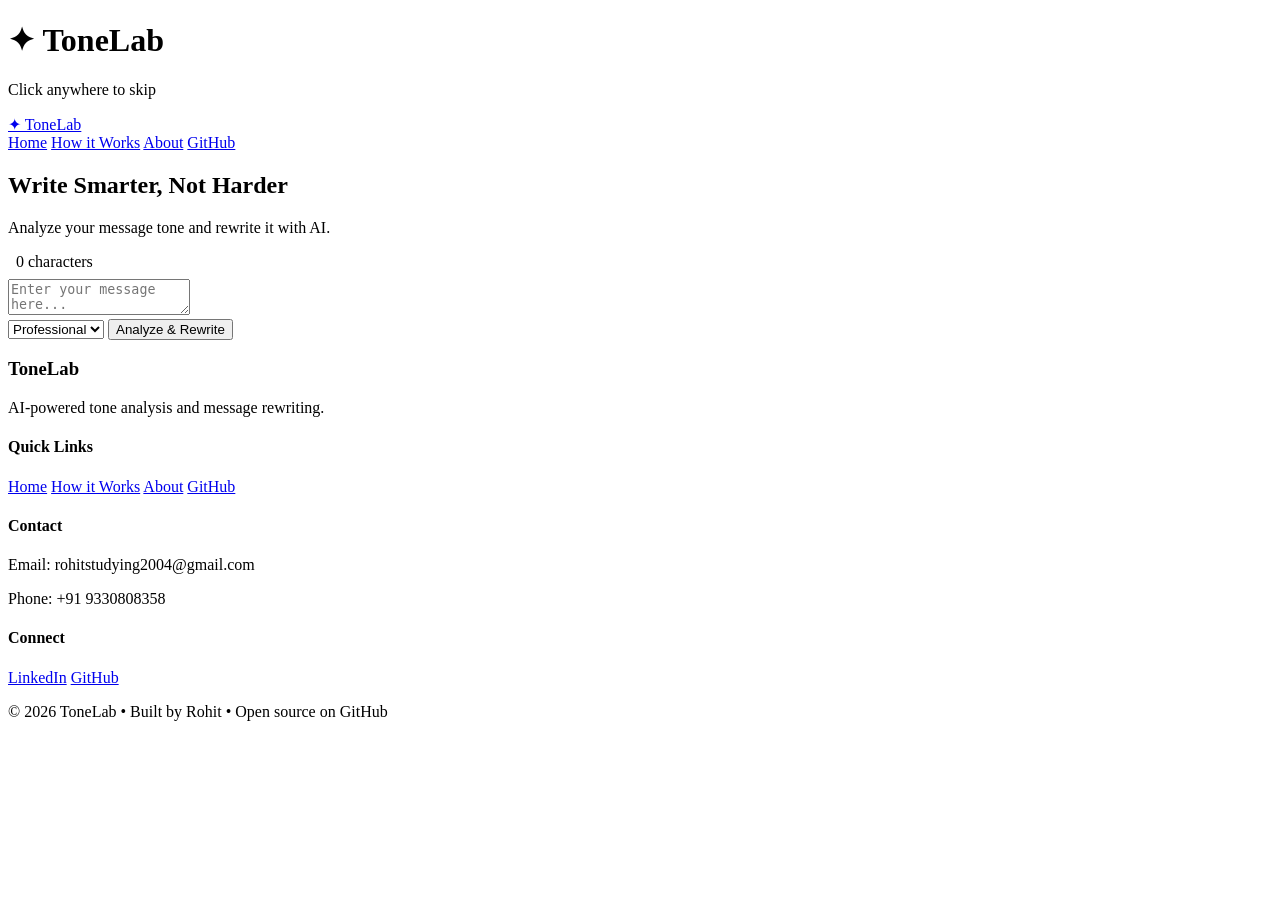
==== frontend/index.html @ 01e6af5b "restructuring" ====
<!DOCTYPE html>
<html lang="en">

<head>
    <meta charset="UTF-8">
    <meta name="viewport" content="width=device-width, initial-scale=1.0">
    <title>ToneLab</title>

    <link rel="stylesheet" href="../css/index.css">

    <link rel="preconnect" href="https://fonts.googleapis.com">
    <link rel="preconnect" href="https://fonts.gstatic.com" crossorigin>

    <link href="https://fonts.googleapis.com/css2?family=Inter:wght@300;400;500;600;700&display=swap" rel="stylesheet">
    <link rel="icon" type="image/svg+xml" href="/assets/favicon.svg">
</head>

<body>

    <!-- INTRO ANIMATION -->
    <div class="intro">
        <h1 class="intro-logo">✦ ToneLab</h1>
        <p class="skip-text">Click anywhere to skip</p>
    </div>


    <!-- NAVBAR -->
    <header class="navbar">
        <div class="logo"><a href="index.html">✦ ToneLab</a></div>

        <nav>
            <a href="index.html">Home</a>
            <a href="how.html">How it Works</a>
            <a href="about.html">About</a>
            <a href="github.html">GitHub</a>
        </nav>
    </header>


    <!-- HERO -->
    <section class="hero">
        <h1>Write Smarter, Not Harder</h1>
        <p>Analyze your message tone and rewrite it with AI.</p>
    </section>


    <!-- TOOL SECTION -->
    <section class="tool">
        <div class="char-count" style="margin-bottom: 8px; margin-left: 8px;">0 characters</div>
        <textarea placeholder="Enter your message here..." class="input-box"></textarea>

        <div class="controls">

            <select class="tone-select">
                <option value="Profession">Professional</option>
                <option class="Polite">Polite</option>
                <option class="Friendly">Friendly</option>
                <option class="Assertive">Assertive</option>
                <option value="Formal">Formal</option>
                <option class="Casual">Casual</option>
            </select>

            <button class="analyze-btn">Analyze & Rewrite</button>

        </div>

    </section>


    <!-- RESULT -->
    <section class="results"></section>


    <!-- IMPROVEMENTS -->
    <section class="improvements"></section>


    <!-- FOOTER -->
    <footer class="footer">

        <div class="footer-container">

            <div class="footer-section">

                <h3>ToneLab</h3>

                <p>AI-powered tone analysis and message rewriting.</p>

            </div>


            <div class="footer-section">

                <h4>Quick Links</h4>

                <a href="index.html">Home</a>
                <a href="how.html">How it Works</a>
                <a href="about.html">About</a>
                <a href="github.html">GitHub</a>

            </div>


            <div class="footer-section">

                <h4>Contact</h4>

                <p>Email: rohitstudying2004@gmail.com</p>
                <p>Phone: +91 9330808358</p>

            </div>


            <div class="footer-section">

                <h4>Connect</h4>

                <a href="https://www.linkedin.com/in/rohit-saha-091b6a326/" target="_blank">LinkedIn</a>
                <a href="https://github.com/rohitgh2024ju" target="_blank">GitHub</a>

            </div>

        </div>


        <p class="copyright">
            © 2026 ToneLab • Built by Rohit • Open source on GitHub
        </p>

    </footer>


    <!-- INTRO SCRIPT -->
    <script>
        window.addEventListener("load", () => {
            const intro = document.querySelector(".intro");

            setTimeout(() => {
                intro.style.opacity = "0";
                intro.style.pointerEvents = "none";
            }, 1500);
        });
    </script>

    <script src="../analyze.js"></script>

</body>

</html>
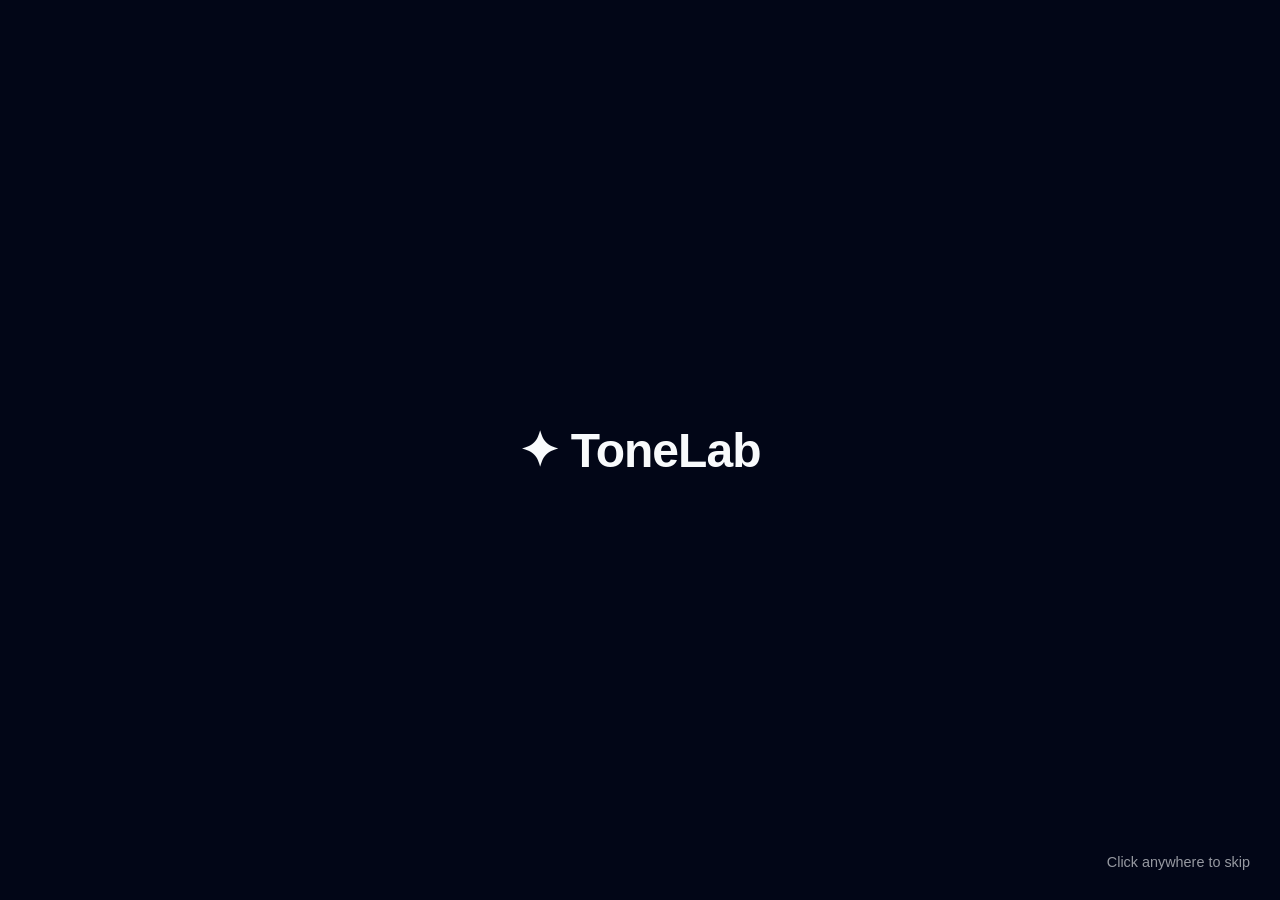
==== commit 7716453d: "fix frontend structure" ====
--- a/frontend/index.html
+++ b/frontend/index.html
@@ -6,13 +6,13 @@
     <meta name="viewport" content="width=device-width, initial-scale=1.0">
     <title>ToneLab</title>
 
-    <link rel="stylesheet" href="../css/index.css">
+    <link rel="stylesheet" href="css/index.css">
 
     <link rel="preconnect" href="https://fonts.googleapis.com">
     <link rel="preconnect" href="https://fonts.gstatic.com" crossorigin>
 
     <link href="https://fonts.googleapis.com/css2?family=Inter:wght@300;400;500;600;700&display=swap" rel="stylesheet">
-    <link rel="icon" type="image/svg+xml" href="/assets/favicon.svg">
+    <link rel="icon" type="image/svg+xml" href="assets/favicon.svg">
 </head>
 
 <body>
@@ -142,7 +142,7 @@
         });
     </script>
 
-    <script src="../analyze.js"></script>
+    <script src="analyze.js"></script>
 
 </body>
 
--- a/frontend/css/index.css
+++ b/frontend/css/index.css
@@ -0,0 +1,398 @@
+* {
+    margin: 0;
+    padding: 0;
+    box-sizing: border-box;
+    font-family: Arial, Helvetica, sans-serif;
+}
+
+.intro {
+    position: fixed;
+    inset: 0;
+    background: #020617;
+    display: flex;
+    align-items: center;
+    justify-content: center;
+    z-index: 9999;
+    transition: opacity 0.6s ease;
+}
+
+.intro-logo {
+    font-size: 3rem;
+    font-weight: 700;
+    letter-spacing: -0.02em;
+    animation: logoFloat 1.2s ease forwards;
+}
+
+@keyframes logoFloat {
+    0% {
+        opacity: 0;
+        transform: translateY(60px) scale(0.90);
+    }
+
+    100% {
+        opacity: 1;
+        transform: translateY(0) scale(1);
+    }
+}
+
+h1 {
+    font-weight: 700;
+    letter-spacing: -0.02em;
+}
+
+h2 {
+    font-weight: 600;
+}
+
+/* BODY */
+
+body {
+    min-height: 100vh;
+    color: #F8FAFC;
+    overflow-x: hidden;
+    position: relative;
+
+    font-family: "Inter", sans-serif;
+    font-weight: 400;
+    background:
+        radial-gradient(circle at 15% 20%, rgba(168, 85, 247, 0.12), transparent 40%),
+        radial-gradient(circle at 85% 80%, rgba(34, 211, 238, 0.10), transparent 45%),
+        linear-gradient(160deg, #020617, #050816, #0b0f1a);
+
+}
+
+
+/* GRADIENT BLOB */
+
+body::after {
+    content: "";
+    position: fixed;
+
+    bottom: -200px;
+    right: -200px;
+
+    width: 600px;
+    height: 600px;
+
+    background: radial-gradient(circle,
+            rgba(56, 189, 248, 0.25),
+            rgba(99, 102, 241, 0.25),
+            transparent 70%);
+
+    filter: blur(160px);
+    border-radius: 50%;
+    z-index: -1;
+
+    animation: blobMove 20s ease-in-out infinite alternate;
+}
+
+@keyframes blobMove {
+
+    0% {
+        transform: translate(0px, 0px) scale(1);
+    }
+
+    50% {
+        transform: translate(-40px, -30px) scale(1.05);
+    }
+
+    100% {
+        transform: translate(-20px, -60px) scale(1);
+    }
+
+}
+
+.skip-text {
+    position: absolute;
+    bottom: 30px;
+    right: 30px;
+    font-size: 0.9rem;
+    opacity: 0.6;
+}
+
+
+/* NAVBAR */
+
+.navbar {
+    display: flex;
+    justify-content: space-between;
+    align-items: center;
+    padding: 20px 80px;
+}
+
+.navbar a {
+    color: #F8FAFC;
+    text-decoration: none;
+    margin-left: 30px;
+}
+
+.logo {
+    font-size: 22px;
+    font-weight: bold;
+}
+
+.logo a {
+    text-decoration: none;
+    color: inherit;
+}
+
+
+/* HERO */
+
+.hero {
+    text-align: center;
+    margin-top: 60px;
+}
+
+.hero h1 {
+    font-size: 40px;
+    margin-bottom: 10px;
+}
+
+.hero p {
+    color: #9CA3AF;
+}
+
+
+/* TOOL */
+
+.tool {
+    margin: 50px auto;
+    width: 700px;
+}
+
+.input-box {
+    width: 100%;
+    height: 160px;
+    border-radius: 12px;
+    border: 1px solid rgba(255, 255, 255, 0.08);
+    padding: 16px;
+    font-size: 16px;
+
+    background: rgba(30, 41, 59, 0.6);
+    color: #F8FAFC;
+
+    backdrop-filter: blur(10px);
+}
+
+.controls {
+    display: flex;
+    justify-content: space-between;
+    margin-top: 15px;
+}
+
+.tone-select {
+    padding: 10px;
+    border-radius: 6px;
+}
+
+.analyze-btn {
+    background: linear-gradient(135deg, #22d3ee, #6366f1);
+    box-shadow: 0 0 20px rgba(99, 102, 241, 0.35);
+    border: none;
+    padding: 10px 20px;
+    border-radius: 6px;
+    cursor: pointer;
+    color: white;
+}
+
+.analyze-btn:hover {
+    background: #0EA5E9;
+    transform: translateY(-2px);
+    box-shadow: 0 8px 25px rgba(59, 130, 246, 0.35);
+}
+
+
+/* RESULTS */
+
+.results {
+    width: 700px;
+    margin: 40px auto;
+}
+
+.bar {
+    display: flex;
+    align-items: center;
+    margin-top: 15px;
+}
+
+.progress {
+    flex: 1;
+    height: 12px;
+    background: #1E293B;
+    margin: 0 10px;
+    border-radius: 10px;
+}
+
+.value {
+    height: 12px;
+    background: #22C55E;
+    border-radius: 10px;
+    transition: width 0.6s ease;
+    width: 0;
+}
+
+.spinner {
+    width: 40px;
+    height: 40px;
+    border: 4px solid rgba(255, 255, 255, 0.2);
+    border-top: 4px solid #60a5fa;
+    border-radius: 50%;
+    animation: spin 0.8s linear infinite;
+    margin: 40px auto;
+}
+
+@keyframes spin {
+    to {
+        transform: rotate(360deg);
+    }
+}
+
+.spinner {
+    width: 40px;
+    height: 40px;
+    border: 4px solid rgba(255, 255, 255, 0.2);
+    border-top: 4px solid #60a5fa;
+    border-radius: 50%;
+    animation: spin 0.8s linear infinite;
+    margin: 40px auto;
+}
+
+@keyframes spin {
+    to {
+        transform: rotate(360deg);
+    }
+}
+
+.fade-in {
+    opacity: 0;
+    transform: translateY(10px);
+    animation: fadeIn 0.4s ease forwards;
+}
+
+@keyframes fadeIn {
+    to {
+        opacity: 1;
+        transform: translateY(0);
+    }
+}
+
+
+/* IMPROVEMENTS */
+
+.improvements {
+    width: 700px;
+    margin: 40px auto;
+}
+
+.card {
+    background: #1E293B;
+    padding: 20px;
+    border-radius: 12px;
+    margin-top: 15px;
+    display: flex;
+    justify-content: space-between;
+    align-items: center;
+}
+
+.card:hover {
+    transform: translateY(-3px);
+    background: rgba(255, 255, 255, 0.06);
+    transform: translateY(-3px);
+    transition: 0.2s;
+}
+
+.copy {
+    background: #38BDF8;
+    border: none;
+    padding: 8px 14px;
+    border-radius: 6px;
+    cursor: pointer;
+}
+
+.copy:hover {
+    background: #0EA5E9;
+}
+
+
+/* FOOTER */
+
+
+.footer {
+
+    margin-top: 80px;
+
+    text-align: center;
+
+    margin-top: 20px;
+
+    padding: 40px 20px;
+
+    border-top: 1px solid rgba(255, 255, 255, 0.1);
+
+}
+
+.footer-container {
+
+    max-width: 1100px;
+
+    margin: auto;
+
+    display: grid;
+
+    grid-template-columns: repeat(4, 1fr);
+
+    gap: 40px;
+
+}
+
+.footer-section h3,
+.footer-section h4 {
+
+    margin-bottom: 10px;
+
+}
+
+.footer-section p,
+.footer-section a {
+
+    display: block;
+
+    color: #9CA3AF;
+
+    text-decoration: none;
+
+    margin-bottom: 6px;
+
+}
+
+.footer-section a:hover {
+
+    color: white;
+
+}
+
+.copyright {
+
+    text-align: center;
+
+    margin-top: 30px;
+
+    color: #9CA3AF;
+
+    font-size: 14px;
+
+}
+
+
+/* Responsive */
+
+@media(max-width:800px) {
+
+    .footer-container {
+
+        grid-template-columns: 1fr 1fr;
+
+    }
+
+}
